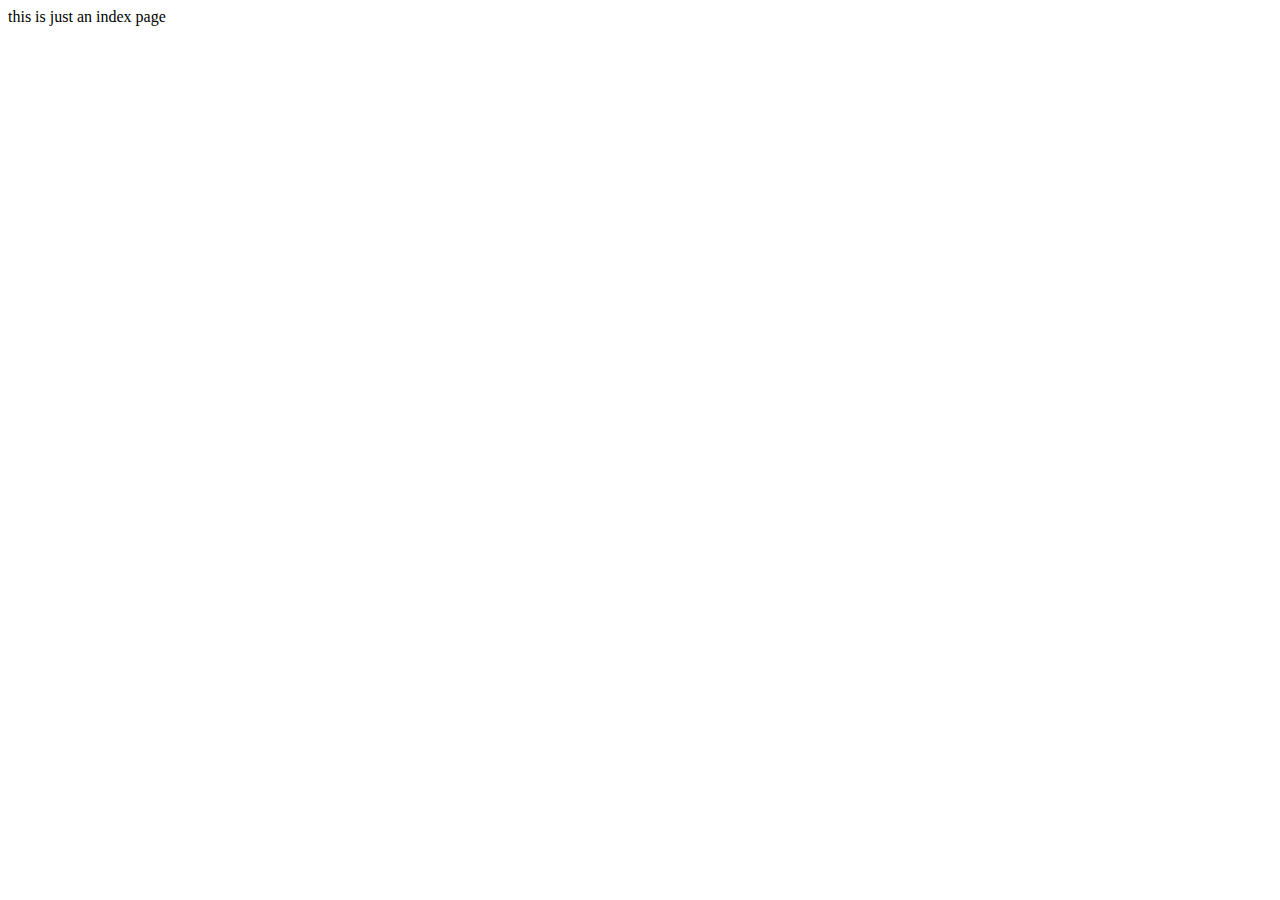
==== index.html @ 8c30594c "Added an index.html page" ====
<!DOCTYPE html>
<html lang="en">
<head>
    <meta charset="UTF-8">
    <meta http-equiv="X-UA-Compatible" content="IE=edge">
    <meta name="viewport" content="width=device-width, initial-scale=1.0">
    <title>Document</title>
</head>
<body>
    this is just an index page
</body>
</html>
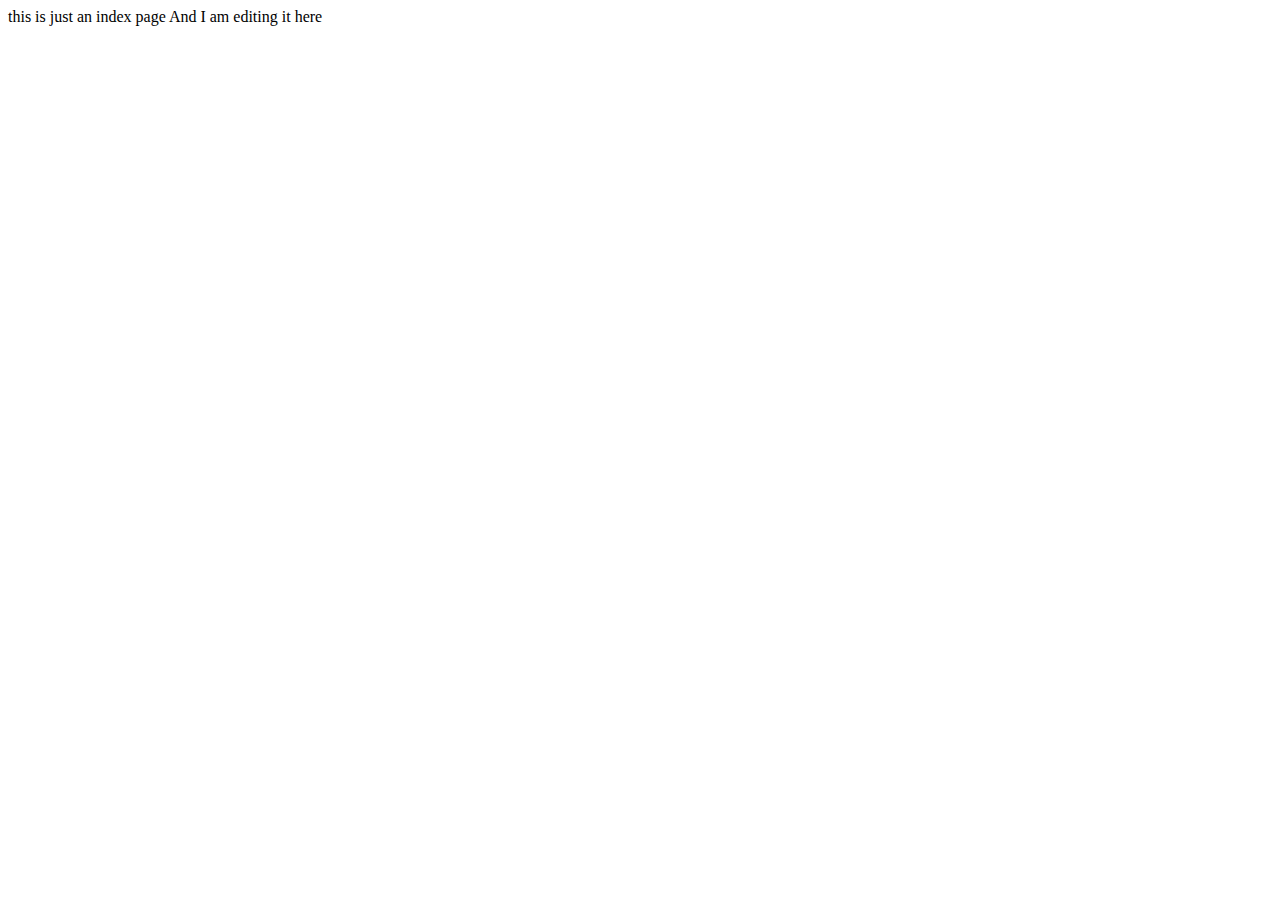
==== commit e711fabc: "Edited index.html page" ====
--- a/index.html
+++ b/index.html
@@ -8,5 +8,6 @@
 </head>
 <body>
     this is just an index page
+    And I am editing it here
 </body>
 </html>